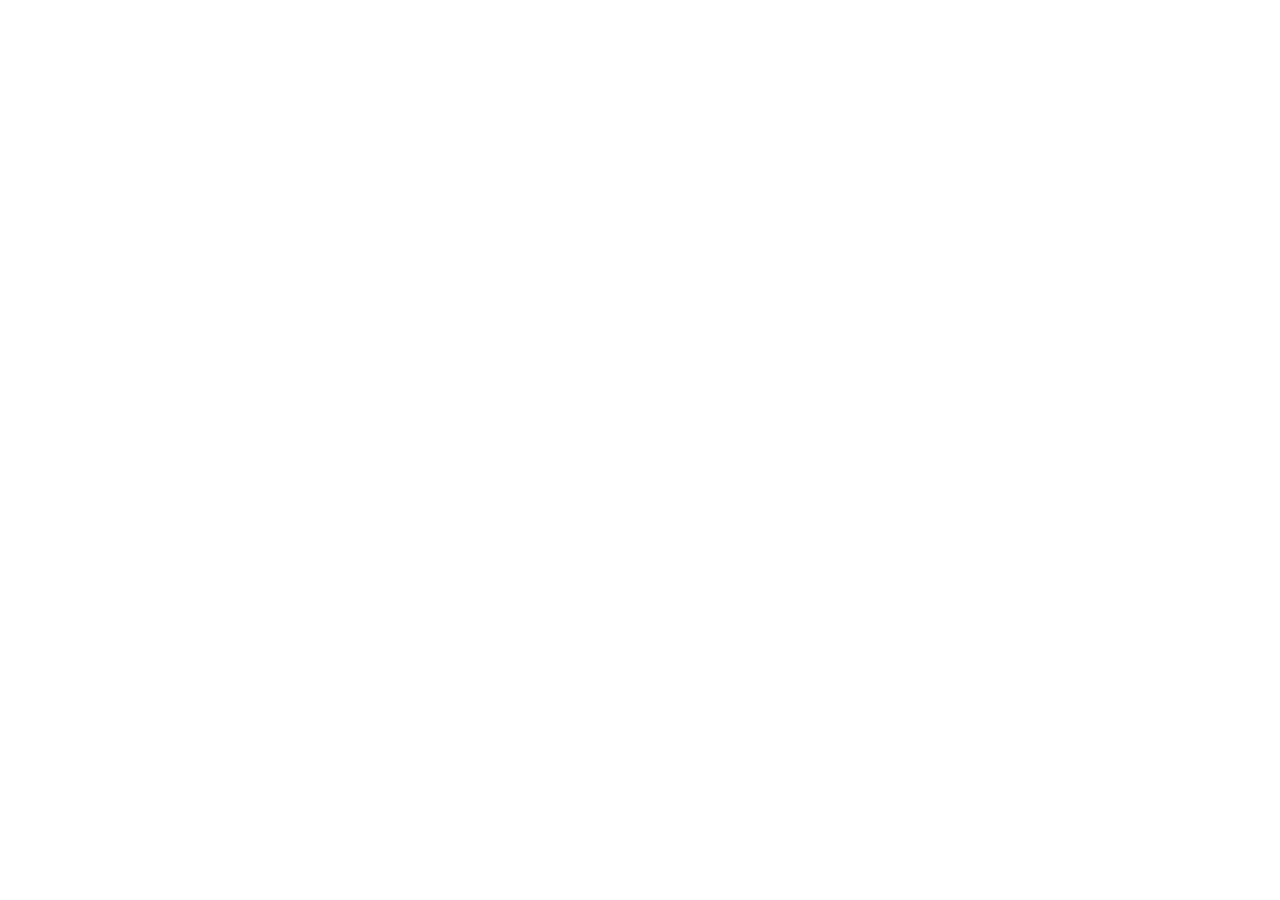
==== src/index.html @ 771b4a3d "first commit - new version" ====
<!DOCTYPE html>
<html lang="en">
<head>
    <meta charset="UTF-8">
    <meta name="viewport" content="width=device-width, initial-scale=1.0">
    <title>ThreeJS Starter</title>
</head>
<body>
    <canvas class="webgl"></canvas>
</body>
</html>
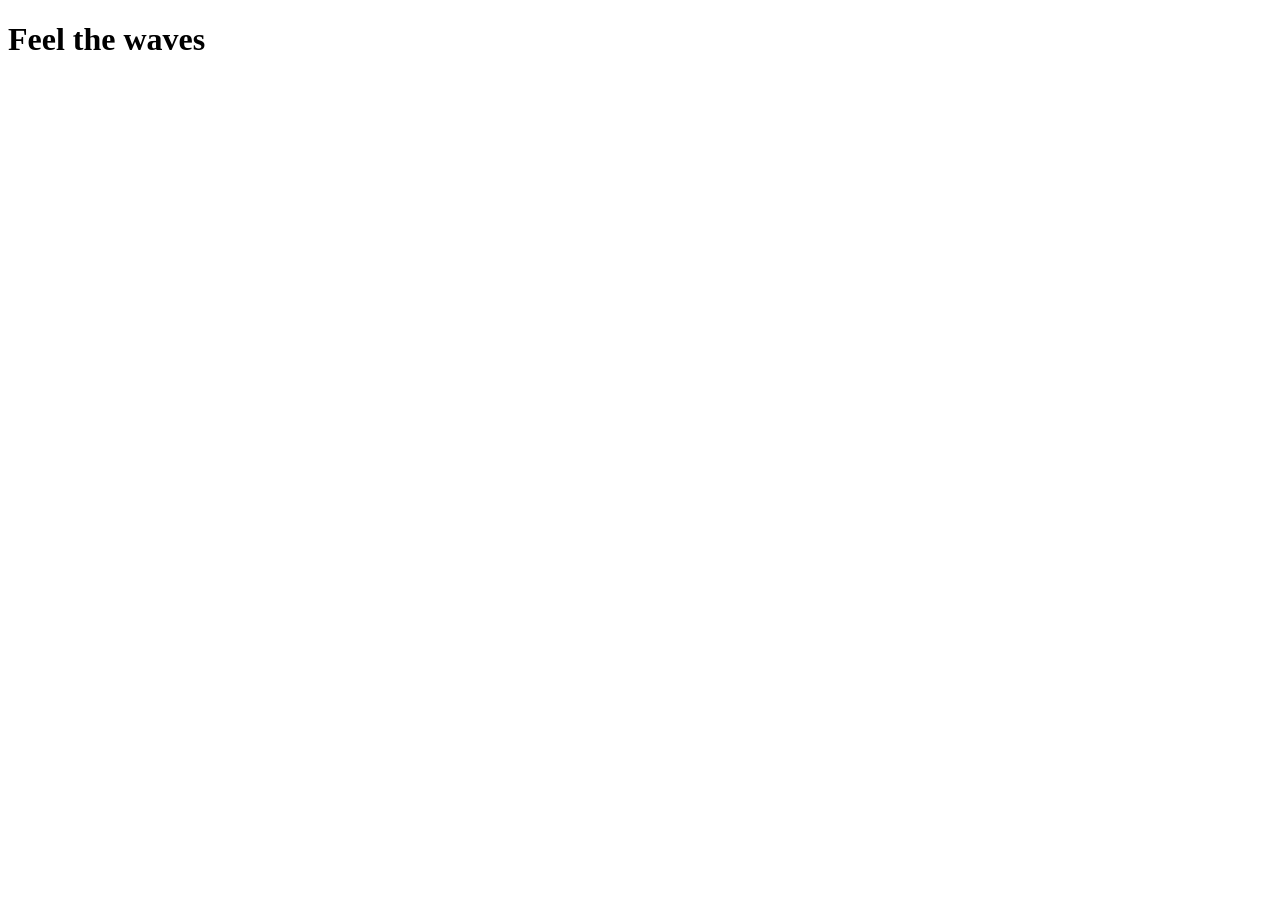
==== commit 58cb3aa0: "first screen (from tutorial)" ====
--- a/src/index.html
+++ b/src/index.html
@@ -6,6 +6,10 @@
     <title>ThreeJS Starter</title>
 </head>
 <body>
+    <div class="container">
+        <h1>Feel the waves</h1>
+    </div>
     <canvas class="webgl"></canvas>
+    <section></section>
 </body>
 </html>
